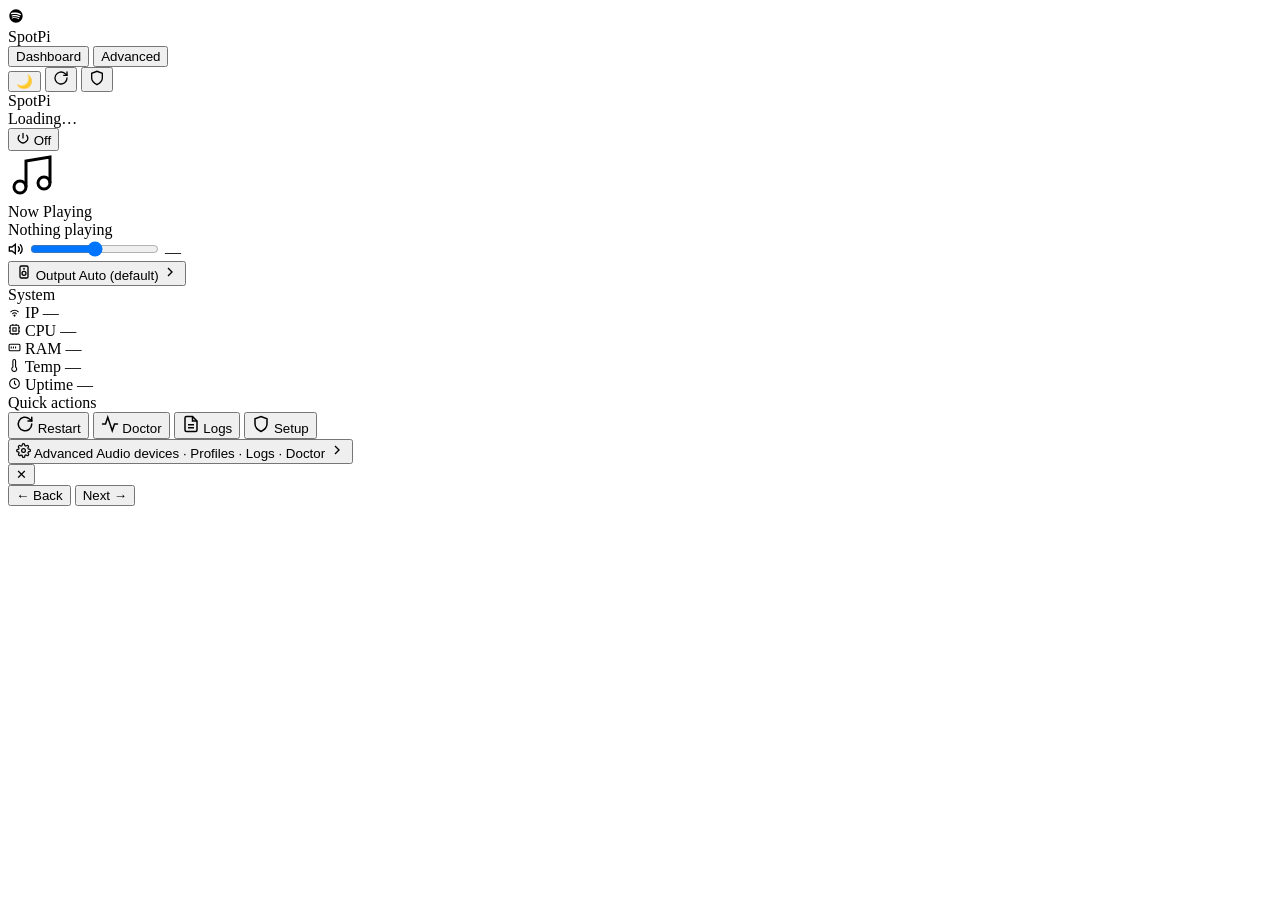
==== src/spotpi/static/index.html @ 3ad27815 "Integrate redesigned UI and add Docker release workflow" ====
<!doctype html>
<html lang="en">
<head>
  <meta charset="utf-8">
  <meta name="viewport" content="width=device-width, initial-scale=1">
  <title>SpotPi</title>
  <link rel="preconnect" href="https://fonts.googleapis.com">
  <link rel="preconnect" href="https://fonts.gstatic.com" crossorigin>
  <link href="https://fonts.googleapis.com/css2?family=Geist:wght@400;500;600;700&family=Geist+Mono:wght@400;500&display=swap" rel="stylesheet">
  <link rel="stylesheet" href="/assets/app.css">
</head>
<body data-view="dashboard">

  <!-- ============================================================
    TOPBAR
  ============================================================ -->
  <header class="topbar">
    <div class="topbar-brand">
      <div class="brand-logo" id="brand-dot">
        <svg viewBox="0 0 24 24" fill="currentColor" width="16" height="16" aria-hidden="true">
          <path d="M12 2C6.5 2 2 6.5 2 12s4.5 10 10 10 10-4.5 10-10S17.5 2 12 2zm4.6 14.4c-.2.3-.6.4-.9.2-2.5-1.5-5.6-1.8-9.3-1-.4.1-.7-.2-.8-.5-.1-.4.2-.7.5-.8 4-.9 7.5-.5 10.3 1.2.3.1.4.5.2.9zm1.2-2.8c-.3.4-.7.5-1.1.3-2.8-1.7-7.1-2.2-10.4-1.2-.4.1-.9-.1-1-.6-.1-.4.1-.9.6-1 3.8-1.2 8.5-.6 11.7 1.4.4.2.5.7.2 1.1zm.1-2.9C14.5 8.7 8.7 8.5 5.5 9.5c-.5.2-1.1-.1-1.3-.7-.2-.5.1-1.1.7-1.3 3.7-1.1 10.1-.9 14 1.4.5.3.7 1 .4 1.5-.3.5-1 .7-1.5.4z"/>
        </svg>
      </div>
      <span class="brand-name">SpotPi</span>
    </div>

    <nav class="view-tabs" aria-label="Views">
      <button id="btn-dashboard" class="view-tab active" type="button">Dashboard</button>
      <button id="btn-advanced"  class="view-tab"        type="button">Advanced</button>
    </nav>

    <div class="topbar-actions">
      <button id="theme-toggle"   class="icon-btn" type="button" title="Toggle theme">🌙</button>
      <button id="refresh-status" class="icon-btn" type="button" title="Refresh">
        <svg viewBox="0 0 24 24" fill="none" stroke="currentColor" stroke-width="2" stroke-linecap="round" width="16" height="16"><path d="M21 12a9 9 0 1 1-3-6.7L21 8"/><path d="M21 3v5h-5"/></svg>
      </button>
      <button id="enter-setup"    class="icon-btn icon-btn--accent" type="button" title="Setup wizard">
        <svg viewBox="0 0 24 24" fill="none" stroke="currentColor" stroke-width="2" width="16" height="16"><path d="M12 22s8-4 8-10V5l-8-3-8 3v7c0 6 8 10 8 10z"/></svg>
      </button>
    </div>
  </header>

  <!-- Notice toast -->
  <div id="notice" class="notice" hidden></div>

  <!-- ============================================================
    DASHBOARD VIEW
  ============================================================ -->
  <section id="dashboard-view" class="view-section">
    <div class="dashboard-grid">

      <!-- ── Main player card ── -->
      <div class="player-card">

        <!-- Status hero row -->
        <div class="player-hero">
          <div>
            <div class="hero-device-name" id="hero-name">SpotPi</div>
            <div class="status-pill" id="hero-pill" data-state="off">
              <span class="hero-dot hero-dot--off" id="hero-dot"></span>
              <span id="hero-label">Loading…</span>
            </div>
          </div>

          <!-- Power toggle -->
          <button id="power-toggle" class="power-toggle" type="button"
            data-on="false" role="switch" aria-checked="false">
            <span class="power-knob" aria-hidden="true">
              <svg viewBox="0 0 24 24" fill="none" stroke="currentColor" stroke-width="2.2" stroke-linecap="round" width="14" height="14"><path d="M12 4v8M5.6 7.4a8 8 0 1 0 12.8 0"/></svg>
            </span>
            <span class="power-label" id="power-label">Off</span>
          </button>
        </div>

        <!-- Hero hint (shown when inactive) -->
        <div class="hero-hint" id="hero-hint" hidden></div>

        <!-- Now playing block — app.js fills these IDs -->
        <div id="nowplaying-card" class="now-playing" data-state="unknown">
          <div class="now-art" id="nowplaying-art">
            <svg viewBox="0 0 24 24" fill="none" stroke="currentColor" stroke-width="1.5" width="48" height="48" class="now-art-placeholder" aria-hidden="true"><path d="M9 18V5l12-2v13"/><circle cx="6" cy="18" r="3"/><circle cx="18" cy="16" r="3"/></svg>
          </div>
          <div class="now-meta">
            <div class="now-eyebrow">
              <span class="nowplaying-bars" id="nowplaying-bars" aria-hidden="true">
                <span></span><span></span><span></span><span></span>
              </span>
              <span id="nowplaying-label-text">Now Playing</span>
            </div>
            <div class="now-title"  id="nowplaying-title">Nothing playing</div>
            <div class="now-artist" id="nowplaying-artist"></div>
            <div class="now-album"  id="nowplaying-album"></div>
            <!-- Idle help — chrome.js shows/hides this -->
            <div id="idle-help" class="idle-help" hidden>
              <svg viewBox="0 0 24 24" fill="none" stroke="currentColor" stroke-width="2" width="15" height="15" aria-hidden="true"><path d="M12 3l1.5 4.5L18 9l-4.5 1.5L12 15l-1.5-4.5L6 9l4.5-1.5L12 3z"/></svg>
              Open Spotify, tap the speaker icon, then choose <strong id="idle-help-name">SpotPi</strong>.
            </div>
          </div>
        </div>

        <!-- Volume + Output -->
        <div class="player-controls">
          <div class="vol-row">
            <span class="ctrl-icon" aria-hidden="true">
              <svg viewBox="0 0 24 24" fill="none" stroke="currentColor" stroke-width="2" stroke-linecap="round" width="16" height="16"><path d="M11 5L6 9H2v6h4l5 4V5z"/><path d="M15.5 8.5a5 5 0 0 1 0 7"/><path d="M18.5 5.5a9 9 0 0 1 0 13"/></svg>
            </span>
            <input id="dash-volume" class="vol-slider" type="range" min="0" max="100" value="50" aria-label="Volume">
            <span id="dash-volume-label" class="vol-val">—</span>
            <button id="dash-set-volume" type="button" hidden>Set</button>
          </div>

          <button id="output-picker" class="output-btn" type="button">
            <span class="ctrl-icon" aria-hidden="true">
              <svg viewBox="0 0 24 24" fill="none" stroke="currentColor" stroke-width="2" width="16" height="16"><rect x="6" y="3" width="12" height="18" rx="2"/><circle cx="12" cy="14" r="3"/><circle cx="12" cy="7" r=".5" fill="currentColor"/></svg>
            </span>
            <span class="output-meta">
              <span class="output-eyebrow">Output</span>
              <span class="output-name" id="output-name">Auto (default)</span>
            </span>
            <svg viewBox="0 0 24 24" fill="none" stroke="currentColor" stroke-width="2" width="16" height="16" aria-hidden="true"><path d="M9 6l6 6-6 6"/></svg>
          </button>
        </div>
      </div>

      <!-- ── Right sidebar ── -->
      <div class="sidebar-stack">

        <!-- System stats -->
        <div class="side-card">
          <div class="side-head">System</div>
          <div class="stat-list">
            <div class="stat-row">
              <span class="stat-label">
                <svg viewBox="0 0 24 24" fill="none" stroke="currentColor" stroke-width="2" stroke-linecap="round" width="13" height="13"><path d="M5 12.5a10 10 0 0 1 14 0"/><path d="M8.5 16a5 5 0 0 1 7 0"/><circle cx="12" cy="19.5" r="1" fill="currentColor"/></svg>
                IP
              </span>
              <span id="stat-ip" class="stat-val mono">—</span>
            </div>
            <div class="stat-row">
              <span class="stat-label">
                <svg viewBox="0 0 24 24" fill="none" stroke="currentColor" stroke-width="2" width="13" height="13"><rect x="4" y="4" width="16" height="16" rx="2"/><rect x="9" y="9" width="6" height="6"/><path d="M9 2v2M15 2v2M9 20v2M15 20v2M2 9h2M2 15h2M20 9h2M20 15h2"/></svg>
                CPU
              </span>
              <span id="stat-cpu" class="stat-val">—</span>
            </div>
            <div class="stat-row">
              <span class="stat-label">
                <svg viewBox="0 0 24 24" fill="none" stroke="currentColor" stroke-width="2" width="13" height="13"><rect x="2" y="6" width="20" height="12" rx="2"/><line x1="6" y1="10" x2="6" y2="14"/><line x1="10" y1="10" x2="10" y2="14"/><line x1="14" y1="10" x2="14" y2="14"/></svg>
                RAM
              </span>
              <span id="stat-ram" class="stat-val">—</span>
            </div>
            <div class="stat-divider"></div>
            <div class="stat-row">
              <span class="stat-label">
                <svg viewBox="0 0 24 24" fill="none" stroke="currentColor" stroke-width="2" stroke-linecap="round" width="13" height="13"><path d="M14 14.76V3.5a2.5 2.5 0 0 0-5 0v11.26a4.5 4.5 0 1 0 5 0z"/></svg>
                Temp
              </span>
              <span id="stat-temp" class="stat-val">—</span>
            </div>
            <div class="stat-row">
              <span class="stat-label">
                <svg viewBox="0 0 24 24" fill="none" stroke="currentColor" stroke-width="2" width="13" height="13"><circle cx="12" cy="12" r="9"/><path d="M12 7v5l3 3"/></svg>
                Uptime
              </span>
              <span id="stat-uptime" class="stat-val">—</span>
            </div>
          </div>
        </div>

        <!-- Quick actions -->
        <div class="side-card">
          <div class="side-head">Quick actions</div>
          <div class="quick-grid">
            <button class="quick-btn quick-btn--accent" type="button"
              data-service-target="spotify" data-service-action="restart">
              <svg viewBox="0 0 24 24" fill="none" stroke="currentColor" stroke-width="2" stroke-linecap="round" width="18" height="18"><path d="M21 12a9 9 0 1 1-3-6.7L21 8"/><path d="M21 3v5h-5"/></svg>
              Restart
            </button>
            <button class="quick-btn" id="dash-run-doctor" type="button">
              <svg viewBox="0 0 24 24" fill="none" stroke="currentColor" stroke-width="2" stroke-linecap="round" width="18" height="18"><path d="M22 12h-4l-3 9L9 3l-3 9H2"/></svg>
              Doctor
            </button>
            <button class="quick-btn" id="dash-view-logs" type="button">
              <svg viewBox="0 0 24 24" fill="none" stroke="currentColor" stroke-width="2" width="18" height="18"><path d="M14 2H6a2 2 0 0 0-2 2v16a2 2 0 0 0 2 2h12a2 2 0 0 0 2-2V8z"/><polyline points="14 2 14 8 20 8"/><line x1="8" y1="13" x2="16" y2="13"/><line x1="8" y1="17" x2="16" y2="17"/></svg>
              Logs
            </button>
            <button class="quick-btn" id="enter-setup-dash" type="button">
              <svg viewBox="0 0 24 24" fill="none" stroke="currentColor" stroke-width="2" stroke-linecap="round" width="18" height="18"><path d="M12 22s8-4 8-10V5l-8-3-8 3v7c0 6 8 10 8 10z"/></svg>
              Setup
            </button>
          </div>
        </div>
      </div>

      <!-- Advanced link — full-width row below both columns -->
      <button id="goto-advanced" class="adv-trigger" type="button">
        <span class="adv-trigger-left">
          <span class="adv-icon">
            <svg viewBox="0 0 24 24" fill="none" stroke="currentColor" stroke-width="2" width="15" height="15"><circle cx="12" cy="12" r="3"/><path d="M19.4 15a1.7 1.7 0 0 0 .3 1.8l.1.1a2 2 0 0 1-2.8 2.8l-.1-.1a1.7 1.7 0 0 0-1.8-.3 1.7 1.7 0 0 0-1 1.5V21a2 2 0 0 1-4 0v-.1a1.7 1.7 0 0 0-1-1.5 1.7 1.7 0 0 0-1.8.3l-.1.1a2 2 0 0 1-2.8-2.8l.1-.1a1.7 1.7 0 0 0 .3-1.8 1.7 1.7 0 0 0-1.5-1H3a2 2 0 0 1 0-4h.1a1.7 1.7 0 0 0 1.5-1 1.7 1.7 0 0 0-.3-1.8l-.1-.1a2 2 0 0 1 2.8-2.8l.1.1a1.7 1.7 0 0 0 1.8.3h0a1.7 1.7 0 0 0 1-1.5V3a2 2 0 0 1 4 0v.1a1.7 1.7 0 0 0 1 1.5h0a1.7 1.7 0 0 0 1.8-.3l.1-.1a2 2 0 0 1 2.8 2.8l-.1.1a1.7 1.7 0 0 0-.3 1.8v0a1.7 1.7 0 0 0 1.5 1H21a2 2 0 0 1 0 4h-.1a1.7 1.7 0 0 0-1.5 1z"/></svg>
          </span>
          <span>
            <span class="adv-title">Advanced</span>
            <span class="adv-sub">Audio devices · Profiles · Logs · Doctor</span>
          </span>
        </span>
        <svg viewBox="0 0 24 24" fill="none" stroke="currentColor" stroke-width="2" width="16" height="16" aria-hidden="true"><path d="M9 6l6 6-6 6"/></svg>
      </button>

    </div><!-- /dashboard-grid -->

    <!-- Status/system grids — app.js populates these -->
    <div class="dashboard-support" hidden>
      <div id="status-grid"  class="status-grid"></div>
      <div id="system-grid"  class="status-grid compact"></div>
    </div>
  </section>

  <!-- ============================================================
    ADVANCED VIEW
  ============================================================ -->
  <section id="advanced-view" class="view-section" hidden>
    <div class="layout">

      <aside class="sidebar">
        <nav id="tabs" class="tabs" aria-label="Settings sections"></nav>
        <div class="sidebar-actions">
          <button id="save-settings" type="button">Save</button>
          <button id="save-restart"  type="button" class="primary">Save &amp; Restart</button>
        </div>
      </aside>

      <div class="content">
        <section id="settings-panel" class="panel">
          <div class="panel-head"><h2 id="section-title">Settings</h2></div>
          <form id="settings-form" class="settings-form"></form>
        </section>

        <section id="doctor-panel" class="panel">
          <div class="panel-head">
            <h2>Doctor</h2>
            <div class="button-row">
              <button id="refresh-doctor" type="button">Run</button>
              <button id="run-doctor"     type="button" hidden>Run</button>
            </div>
          </div>
          <div id="doctor-summary" class="doctor-summary"></div>
          <div id="doctor-list"    class="check-list"></div>
        </section>

        <section id="audio-panel" class="panel">
          <div class="panel-head">
            <h2>Audio Devices</h2>
            <div class="button-row">
              <button id="refresh-audio" type="button">Refresh</button>
              <button id="test-sound"    type="button">Test Sound</button>
            </div>
          </div>
          <div id="audio-devices" class="device-list"></div>
          <div class="mixer">
            <div>
              <h3>Mixer</h3>
              <p id="mixer-state" class="muted">Loading</p>
            </div>
            <div class="range-row">
              <input id="mixer-volume" type="range" min="0" max="100" value="40">
              <button id="set-volume" type="button">Set Volume</button>
            </div>
          </div>
        </section>

        <section id="profiles-panel" class="panel">
          <div class="panel-head"><h2>Profiles</h2></div>
          <div class="profile-tools">
            <input id="profile-name" type="text" placeholder="profile-name" autocomplete="off">
            <button id="save-profile" type="button">Save Profile</button>
          </div>
          <div id="profile-list" class="profile-list"></div>
        </section>

        <section id="backups-panel" class="panel">
          <div class="panel-head">
            <h2>Backups</h2>
            <button id="refresh-backups" type="button">Refresh</button>
          </div>
          <div id="backup-list" class="profile-list"></div>
        </section>

        <section id="logs-panel" class="panel">
          <div class="panel-head">
            <h2>Logs</h2>
            <div class="button-row">
              <select id="log-target">
                <option value="spotify">Spotify</option>
                <option value="web">Web UI</option>
              </select>
              <button id="refresh-logs" type="button">Refresh</button>
            </div>
          </div>
          <pre id="logs" class="logs"></pre>
        </section>

        <section id="preview-panel" class="panel">
          <div class="panel-head">
            <h2>Librespot Command</h2>
            <button id="refresh-preview" type="button">Refresh</button>
          </div>
          <pre id="command-preview" class="logs"></pre>
        </section>

        <section class="panel panel--actions">
          <button id="run-update" type="button">↑ Update from GitHub</button>
        </section>
      </div>
    </div>
  </section>

  <!-- ============================================================
    OUTPUT PICKER SHEET — opened by chrome.js
  ============================================================ -->
  <div id="output-sheet" class="sheet-overlay" hidden>
    <div class="sheet" role="dialog" aria-modal="true" aria-labelledby="output-sheet-title">
      <div class="sheet-head">
        <span class="sheet-title" id="output-sheet-title">Choose audio output</span>
        <button id="output-sheet-close" type="button" class="sheet-close" aria-label="Close">✕</button>
      </div>
      <div id="output-sheet-list" class="sheet-list"></div>
    </div>
  </div>

  <!-- ============================================================
    SETUP WIZARD — unchanged structure, new styles
  ============================================================ -->
  <div id="setup-wizard" class="wizard-overlay">
    <div class="wizard-card" role="dialog" aria-modal="true">
      <div class="wizard-header">
        <div id="wizard-progress" class="wizard-progress"></div>
        <button id="wizard-close" type="button" class="wizard-close" aria-label="Close">✕</button>
      </div>
      <div id="wizard-content" class="wizard-content"></div>
      <div class="wizard-footer">
        <button id="wizard-prev" type="button" class="wizard-prev-btn">← Back</button>
        <button id="wizard-next" type="button" class="primary">Next →</button>
      </div>
    </div>
  </div>

  <!-- Hidden aliases app.js expects -->
  <div hidden aria-hidden="true">
    <span id="device-subtitle"></span>
  </div>

  <script src="/assets/app.js"></script>
  <script src="/assets/chrome.js"></script>
</body>
</html>
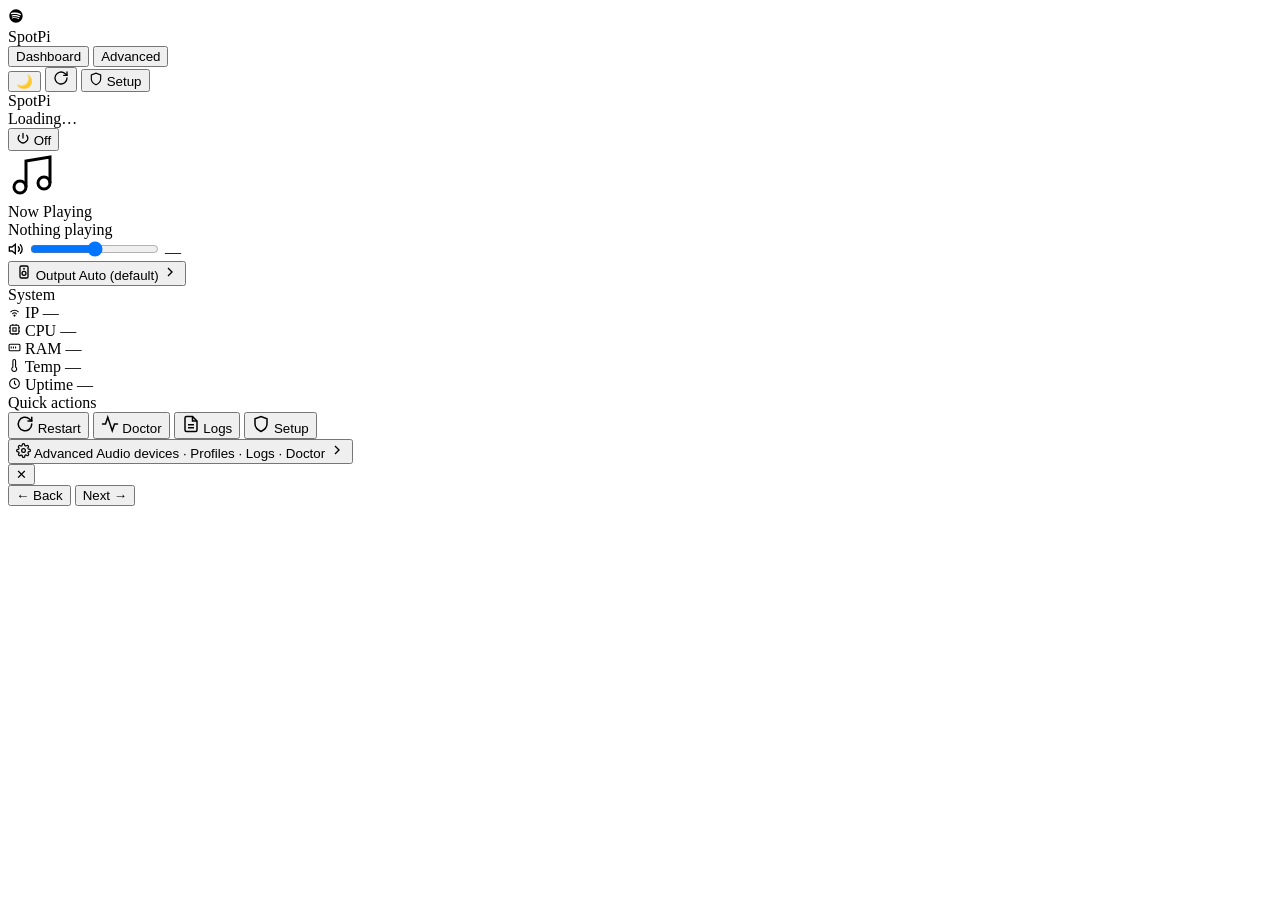
==== commit f66c4489: "fix: now-playing broken by PrivateTmp isolation + make Setup button visible Now-playing fix: Both sy" ====
--- a/src/spotpi/static/index.html
+++ b/src/spotpi/static/index.html
@@ -34,8 +34,9 @@
       <button id="refresh-status" class="icon-btn" type="button" title="Refresh">
         <svg viewBox="0 0 24 24" fill="none" stroke="currentColor" stroke-width="2" stroke-linecap="round" width="16" height="16"><path d="M21 12a9 9 0 1 1-3-6.7L21 8"/><path d="M21 3v5h-5"/></svg>
       </button>
-      <button id="enter-setup"    class="icon-btn icon-btn--accent" type="button" title="Setup wizard">
-        <svg viewBox="0 0 24 24" fill="none" stroke="currentColor" stroke-width="2" width="16" height="16"><path d="M12 22s8-4 8-10V5l-8-3-8 3v7c0 6 8 10 8 10z"/></svg>
+      <button id="enter-setup" class="setup-btn" type="button" title="Setup wizard">
+        <svg viewBox="0 0 24 24" fill="none" stroke="currentColor" stroke-width="2" width="14" height="14"><path d="M12 22s8-4 8-10V5l-8-3-8 3v7c0 6 8 10 8 10z"/></svg>
+        Setup
       </button>
     </div>
   </header>
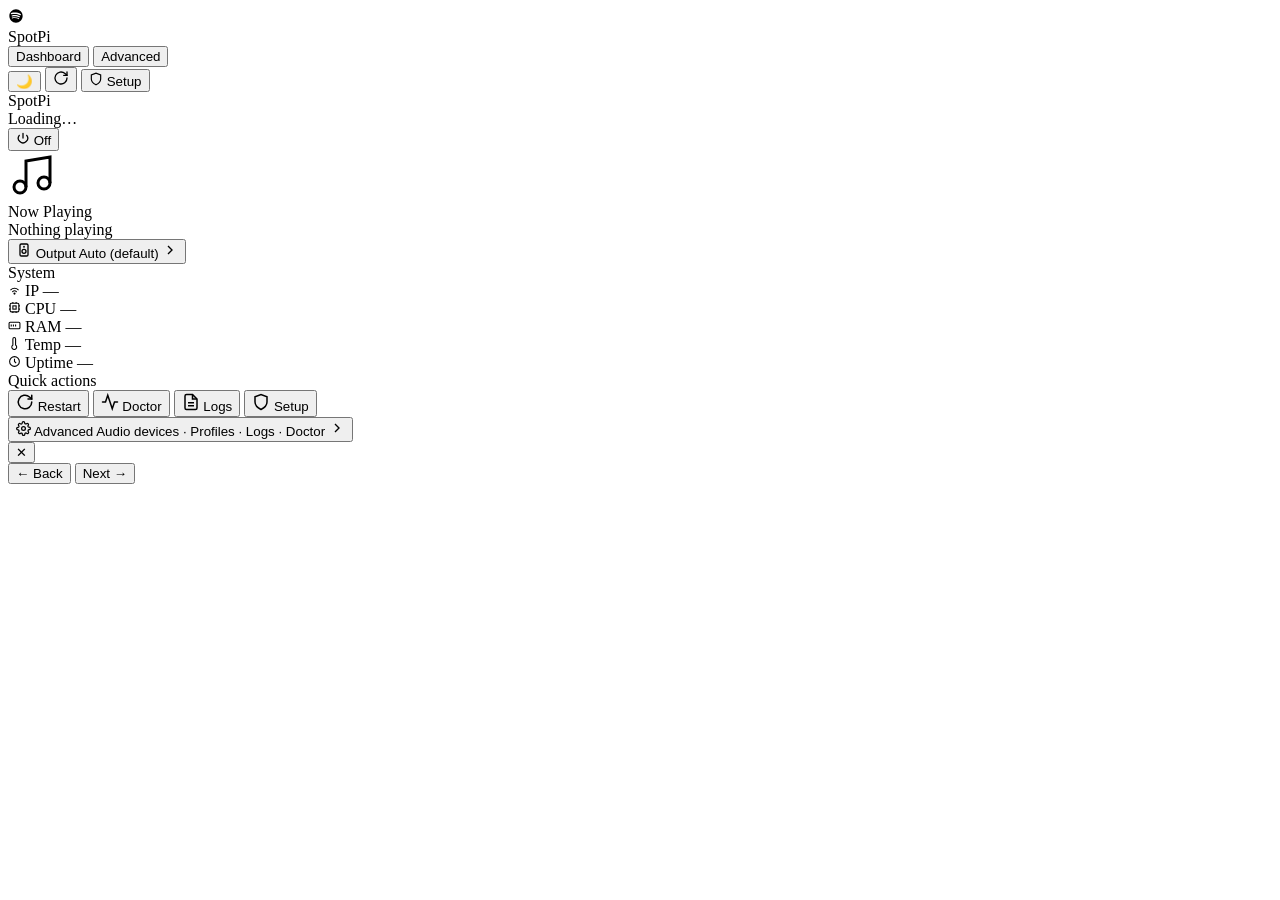
==== commit 04ee2a0f: "feat(ui): remove volume bar from dashboard and advanced audio panel" ====
--- a/src/spotpi/static/index.html
+++ b/src/spotpi/static/index.html
@@ -99,17 +99,8 @@
           </div>
         </div>
 
-        <!-- Volume + Output -->
+        <!-- Output -->
         <div class="player-controls">
-          <div class="vol-row">
-            <span class="ctrl-icon" aria-hidden="true">
-              <svg viewBox="0 0 24 24" fill="none" stroke="currentColor" stroke-width="2" stroke-linecap="round" width="16" height="16"><path d="M11 5L6 9H2v6h4l5 4V5z"/><path d="M15.5 8.5a5 5 0 0 1 0 7"/><path d="M18.5 5.5a9 9 0 0 1 0 13"/></svg>
-            </span>
-            <input id="dash-volume" class="vol-slider" type="range" min="0" max="100" value="50" aria-label="Volume">
-            <span id="dash-volume-label" class="vol-val">—</span>
-            <button id="dash-set-volume" type="button" hidden>Set</button>
-          </div>
-
           <button id="output-picker" class="output-btn" type="button">
             <span class="ctrl-icon" aria-hidden="true">
               <svg viewBox="0 0 24 24" fill="none" stroke="currentColor" stroke-width="2" width="16" height="16"><rect x="6" y="3" width="12" height="18" rx="2"/><circle cx="12" cy="14" r="3"/><circle cx="12" cy="7" r=".5" fill="currentColor"/></svg>
@@ -258,16 +249,6 @@
             </div>
           </div>
           <div id="audio-devices" class="device-list"></div>
-          <div class="mixer">
-            <div>
-              <h3>Mixer</h3>
-              <p id="mixer-state" class="muted">Loading</p>
-            </div>
-            <div class="range-row">
-              <input id="mixer-volume" type="range" min="0" max="100" value="40">
-              <button id="set-volume" type="button">Set Volume</button>
-            </div>
-          </div>
         </section>
 
         <section id="profiles-panel" class="panel">
@@ -349,6 +330,12 @@
   <!-- Hidden aliases app.js expects -->
   <div hidden aria-hidden="true">
     <span id="device-subtitle"></span>
+    <input id="dash-volume" type="range" min="0" max="100" value="50">
+    <span id="dash-volume-label"></span>
+    <button id="dash-set-volume" type="button">Set</button>
+    <input id="mixer-volume" type="range" min="0" max="100" value="40">
+    <button id="set-volume" type="button">Set Volume</button>
+    <p id="mixer-state"></p>
   </div>
 
   <script src="/assets/app.js"></script>
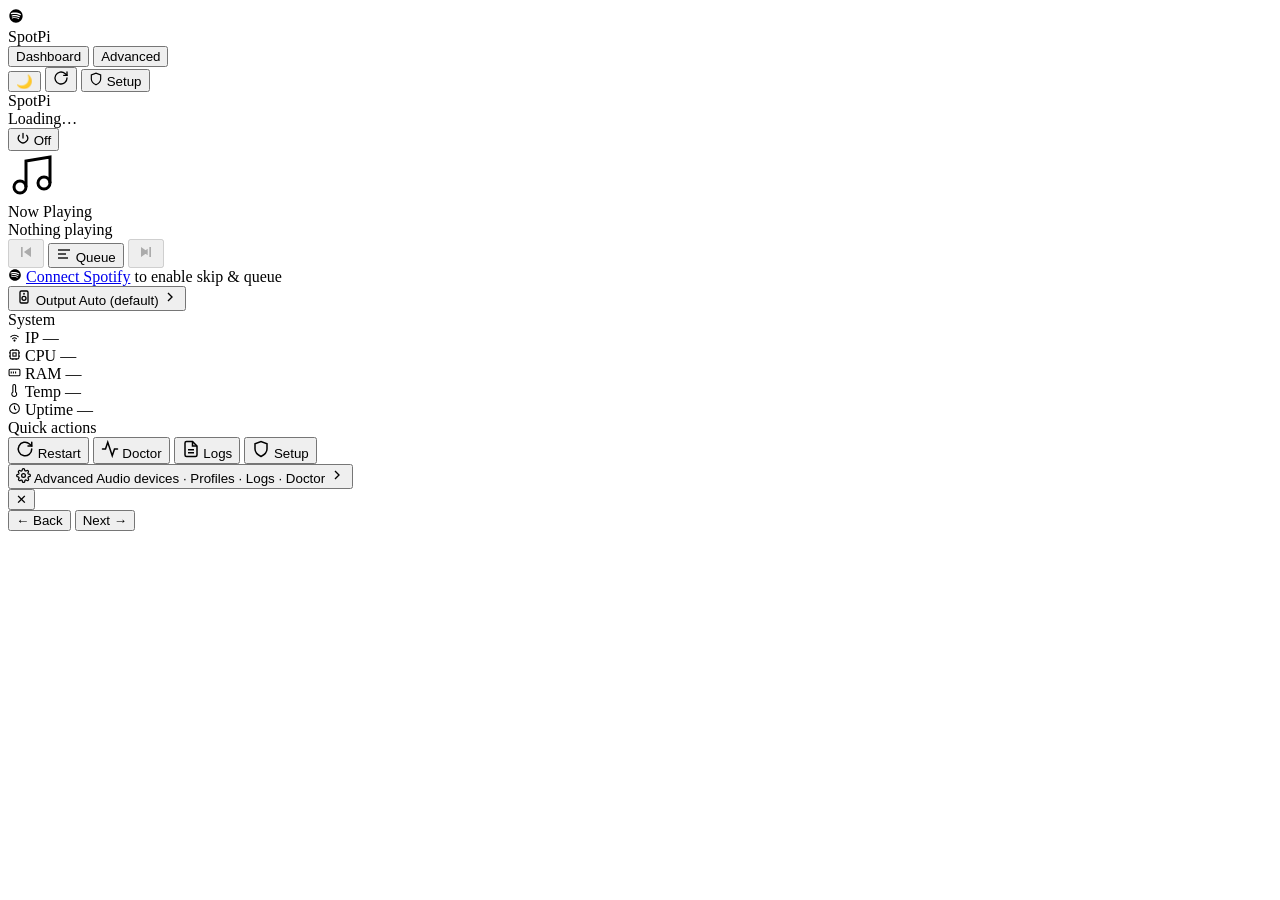
==== commit f433b328: "feat: skip songs and queue via Spotify Web API (PKCE OAuth) - Add spotify_client_id field to web con" ====
--- a/src/spotpi/static/index.html
+++ b/src/spotpi/static/index.html
@@ -97,6 +97,24 @@
               Open Spotify, tap the speaker icon, then choose <strong id="idle-help-name">SpotPi</strong>.
             </div>
           </div>
+        </div>
+
+        <!-- Playback controls -->
+        <div class="playback-row">
+          <button class="playback-btn" id="skip-prev" type="button" title="Previous" disabled>
+            <svg viewBox="0 0 24 24" fill="currentColor" width="20" height="20"><path d="M6 6h2v12H6zm3.5 6 8.5 6V6z"/></svg>
+          </button>
+          <button class="playback-btn playback-btn--queue" id="show-queue" type="button" title="Queue">
+            <svg viewBox="0 0 24 24" fill="none" stroke="currentColor" stroke-width="2" width="16" height="16"><line x1="3" y1="6" x2="21" y2="6"/><line x1="3" y1="12" x2="15" y2="12"/><line x1="3" y1="18" x2="18" y2="18"/></svg>
+            Queue
+          </button>
+          <button class="playback-btn" id="skip-next" type="button" title="Next" disabled>
+            <svg viewBox="0 0 24 24" fill="currentColor" width="20" height="20"><path d="M6 18l8.5-6L6 6v12zm2.5-6 5.5 3.9V8.1L8.5 12zM16 6h2v12h-2z"/></svg>
+          </button>
+        </div>
+        <div id="spotify-connect-hint" class="spotify-connect-hint">
+          <svg viewBox="0 0 24 24" fill="currentColor" width="14" height="14"><path d="M12 2C6.5 2 2 6.5 2 12s4.5 10 10 10 10-4.5 10-10S17.5 2 12 2zm4.6 14.4c-.2.3-.6.4-.9.2-2.5-1.5-5.6-1.8-9.3-1-.4.1-.7-.2-.8-.5-.1-.4.2-.7.5-.8 4-.9 7.5-.5 10.3 1.2.3.1.4.5.2.9zm1.2-2.8c-.3.4-.7.5-1.1.3-2.8-1.7-7.1-2.2-10.4-1.2-.4.1-.9-.1-1-.6-.1-.4.1-.9.6-1 3.8-1.2 8.5-.6 11.7 1.4.4.2.5.7.2 1.1zm.1-2.9C14.5 8.7 8.7 8.5 5.5 9.5c-.5.2-1.1-.1-1.3-.7-.2-.5.1-1.1.7-1.3 3.7-1.1 10.1-.9 14 1.4.5.3.7 1 .4 1.5-.3.5-1 .7-1.5.4z"/></svg>
+          <a id="spotify-connect-btn" href="#">Connect Spotify</a> to enable skip &amp; queue
         </div>
 
         <!-- Output -->
@@ -298,6 +316,19 @@
   </section>
 
   <!-- ============================================================
+    QUEUE SHEET — opened by chrome.js
+  ============================================================ -->
+  <div id="queue-sheet" class="sheet-overlay" hidden>
+    <div class="sheet sheet--tall" role="dialog" aria-modal="true" aria-labelledby="queue-sheet-title">
+      <div class="sheet-head">
+        <span class="sheet-title" id="queue-sheet-title">Up next</span>
+        <button id="queue-sheet-close" type="button" class="sheet-close" aria-label="Close">✕</button>
+      </div>
+      <div id="queue-sheet-list" class="sheet-list queue-list"></div>
+    </div>
+  </div>
+
+  <!-- ============================================================
     OUTPUT PICKER SHEET — opened by chrome.js
   ============================================================ -->
   <div id="output-sheet" class="sheet-overlay" hidden>
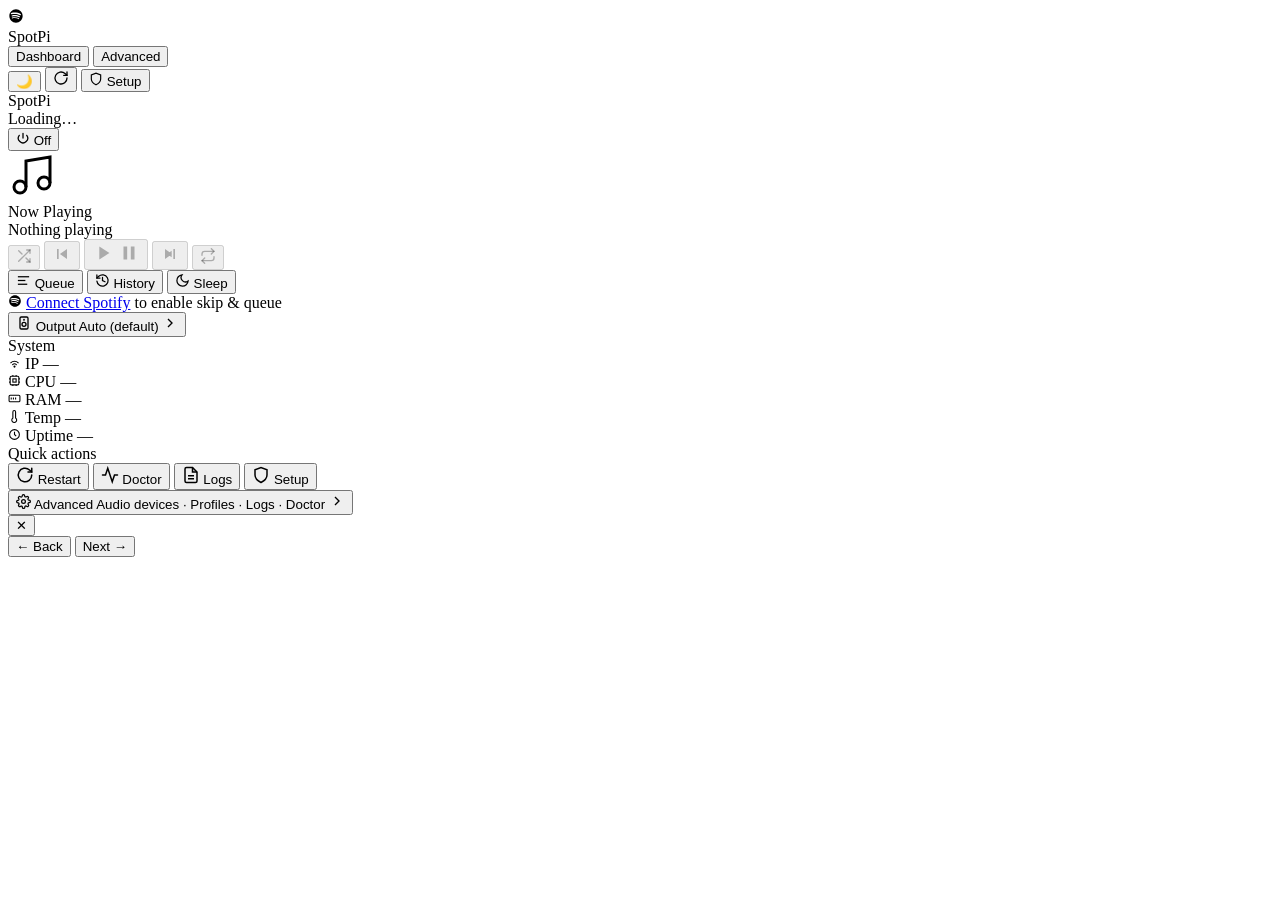
==== commit 78a58aef: "feat(ui): playback controls, progress bar, history, sleep timer, PWA Dashboard: - Play/pause (primar" ====
--- a/src/spotpi/static/index.html
+++ b/src/spotpi/static/index.html
@@ -3,7 +3,10 @@
 <head>
   <meta charset="utf-8">
   <meta name="viewport" content="width=device-width, initial-scale=1">
+  <meta name="theme-color" content="#101010">
   <title>SpotPi</title>
+  <link rel="icon" href="/icon.svg" type="image/svg+xml">
+  <link rel="manifest" href="/manifest.webmanifest">
   <link rel="preconnect" href="https://fonts.googleapis.com">
   <link rel="preconnect" href="https://fonts.gstatic.com" crossorigin>
   <link href="https://fonts.googleapis.com/css2?family=Geist:wght@400;500;600;700&family=Geist+Mono:wght@400;500&display=swap" rel="stylesheet">
@@ -99,17 +102,47 @@
           </div>
         </div>
 
+        <!-- Track progress (Spotify Web API; hidden unless connected) -->
+        <div class="progress-wrap" id="progress-wrap" hidden>
+          <span class="progress-time" id="progress-current">0:00</span>
+          <div class="progress-track"><div class="progress-fill" id="progress-fill"></div></div>
+          <span class="progress-time" id="progress-total">0:00</span>
+        </div>
+
         <!-- Playback controls -->
         <div class="playback-row">
+          <button class="playback-btn playback-btn--icon" id="shuffle-btn" type="button" title="Shuffle" disabled>
+            <svg viewBox="0 0 24 24" fill="none" stroke="currentColor" stroke-width="2" stroke-linecap="round" width="16" height="16"><path d="M16 3h5v5"/><path d="M4 20L21 3"/><path d="M21 16v5h-5"/><path d="M15 15l6 6"/><path d="M4 4l5 5"/></svg>
+          </button>
           <button class="playback-btn" id="skip-prev" type="button" title="Previous" disabled>
             <svg viewBox="0 0 24 24" fill="currentColor" width="20" height="20"><path d="M6 6h2v12H6zm3.5 6 8.5 6V6z"/></svg>
           </button>
-          <button class="playback-btn playback-btn--queue" id="show-queue" type="button" title="Queue">
-            <svg viewBox="0 0 24 24" fill="none" stroke="currentColor" stroke-width="2" width="16" height="16"><line x1="3" y1="6" x2="21" y2="6"/><line x1="3" y1="12" x2="15" y2="12"/><line x1="3" y1="18" x2="18" y2="18"/></svg>
-            Queue
+          <button class="playback-btn playback-btn--primary" id="play-pause" type="button" title="Play / Pause" disabled>
+            <svg id="icon-play" viewBox="0 0 24 24" fill="currentColor" width="22" height="22"><path d="M8 5v14l11-7z"/></svg>
+            <svg id="icon-pause" viewBox="0 0 24 24" fill="currentColor" width="22" height="22" hidden><path d="M6 5h4v14H6zM14 5h4v14h-4z"/></svg>
           </button>
           <button class="playback-btn" id="skip-next" type="button" title="Next" disabled>
             <svg viewBox="0 0 24 24" fill="currentColor" width="20" height="20"><path d="M6 18l8.5-6L6 6v12zm2.5-6 5.5 3.9V8.1L8.5 12zM16 6h2v12h-2z"/></svg>
+          </button>
+          <button class="playback-btn playback-btn--icon" id="repeat-btn" type="button" title="Repeat" disabled>
+            <svg viewBox="0 0 24 24" fill="none" stroke="currentColor" stroke-width="2" stroke-linecap="round" width="16" height="16"><path d="M17 1l4 4-4 4"/><path d="M3 11V9a4 4 0 0 1 4-4h14"/><path d="M7 23l-4-4 4-4"/><path d="M21 13v2a4 4 0 0 1-4 4H3"/></svg>
+            <span class="repeat-one-badge" id="repeat-badge" hidden>1</span>
+          </button>
+        </div>
+
+        <!-- Tool row: queue / history / sleep timer -->
+        <div class="tool-row">
+          <button class="tool-btn" id="show-queue" type="button" title="Queue">
+            <svg viewBox="0 0 24 24" fill="none" stroke="currentColor" stroke-width="2" width="15" height="15"><line x1="3" y1="6" x2="21" y2="6"/><line x1="3" y1="12" x2="15" y2="12"/><line x1="3" y1="18" x2="18" y2="18"/></svg>
+            Queue
+          </button>
+          <button class="tool-btn" id="show-history" type="button" title="Recently played">
+            <svg viewBox="0 0 24 24" fill="none" stroke="currentColor" stroke-width="2" stroke-linecap="round" width="15" height="15"><path d="M3 3v5h5"/><path d="M3.05 13A9 9 0 1 0 6 5.3L3 8"/><path d="M12 7v5l4 2"/></svg>
+            History
+          </button>
+          <button class="tool-btn" id="sleep-btn" type="button" title="Sleep timer">
+            <svg viewBox="0 0 24 24" fill="none" stroke="currentColor" stroke-width="2" width="15" height="15"><path d="M21 12.79A9 9 0 1 1 11.21 3 7 7 0 0 0 21 12.79z"/></svg>
+            <span id="sleep-btn-label">Sleep</span>
           </button>
         </div>
         <div id="spotify-connect-hint" class="spotify-connect-hint">
@@ -281,8 +314,13 @@
         <section id="backups-panel" class="panel">
           <div class="panel-head">
             <h2>Backups</h2>
-            <button id="refresh-backups" type="button">Refresh</button>
-          </div>
+            <div class="button-row">
+              <button id="export-config" type="button">Export</button>
+              <button id="import-config" type="button">Import</button>
+              <button id="refresh-backups" type="button">Refresh</button>
+            </div>
+          </div>
+          <input id="import-config-file" type="file" accept=".toml,text/plain" hidden>
           <div id="backup-list" class="profile-list"></div>
         </section>
 
@@ -294,7 +332,14 @@
                 <option value="spotify">Spotify</option>
                 <option value="web">Web UI</option>
               </select>
+              <select id="log-lines" title="Lines to fetch">
+                <option value="100">100 lines</option>
+                <option value="200" selected>200 lines</option>
+                <option value="500">500 lines</option>
+                <option value="1000">1000 lines</option>
+              </select>
               <button id="refresh-logs" type="button">Refresh</button>
+              <button id="download-logs" type="button">Download</button>
             </div>
           </div>
           <pre id="logs" class="logs"></pre>
@@ -325,6 +370,58 @@
         <button id="queue-sheet-close" type="button" class="sheet-close" aria-label="Close">✕</button>
       </div>
       <div id="queue-sheet-list" class="sheet-list queue-list"></div>
+    </div>
+  </div>
+
+  <!-- ============================================================
+    HISTORY SHEET — opened by features.js
+  ============================================================ -->
+  <div id="history-sheet" class="sheet-overlay" hidden>
+    <div class="sheet sheet--tall" role="dialog" aria-modal="true" aria-labelledby="history-sheet-title">
+      <div class="sheet-head">
+        <span class="sheet-title" id="history-sheet-title">Recently played</span>
+        <span class="sheet-head-actions">
+          <button id="history-clear" type="button" class="sheet-action">Clear</button>
+          <button id="history-sheet-close" type="button" class="sheet-close" aria-label="Close">✕</button>
+        </span>
+      </div>
+      <div id="history-sheet-list" class="sheet-list queue-list"></div>
+    </div>
+  </div>
+
+  <!-- ============================================================
+    SLEEP TIMER SHEET — opened by features.js
+  ============================================================ -->
+  <div id="sleep-sheet" class="sheet-overlay" hidden>
+    <div class="sheet" role="dialog" aria-modal="true" aria-labelledby="sleep-sheet-title">
+      <div class="sheet-head">
+        <span class="sheet-title" id="sleep-sheet-title">Sleep timer</span>
+        <button id="sleep-sheet-close" type="button" class="sheet-close" aria-label="Close">✕</button>
+      </div>
+      <div class="sleep-body">
+        <div id="sleep-active" class="sleep-active" hidden>
+          <div class="sleep-remaining" id="sleep-remaining">—</div>
+          <div class="sleep-remaining-sub" id="sleep-active-desc">until playback pauses</div>
+          <button id="sleep-cancel" type="button" class="danger-ghost">Cancel timer</button>
+        </div>
+        <div id="sleep-presets">
+          <div class="sleep-grid">
+            <button class="sleep-preset" data-minutes="15" type="button">15 min</button>
+            <button class="sleep-preset" data-minutes="30" type="button">30 min</button>
+            <button class="sleep-preset" data-minutes="45" type="button">45 min</button>
+            <button class="sleep-preset" data-minutes="60" type="button">1 hour</button>
+            <button class="sleep-preset" data-minutes="90" type="button">1.5 hours</button>
+            <button class="sleep-preset" data-minutes="120" type="button">2 hours</button>
+          </div>
+          <label class="sleep-action-row">
+            When the timer ends
+            <select id="sleep-action">
+              <option value="pause">Pause playback (needs Spotify connected)</option>
+              <option value="stop">Stop Spotify Connect service</option>
+            </select>
+          </label>
+        </div>
+      </div>
     </div>
   </div>
 
@@ -371,5 +468,6 @@
 
   <script src="/assets/app.js"></script>
   <script src="/assets/chrome.js"></script>
+  <script src="/assets/features.js"></script>
 </body>
 </html>
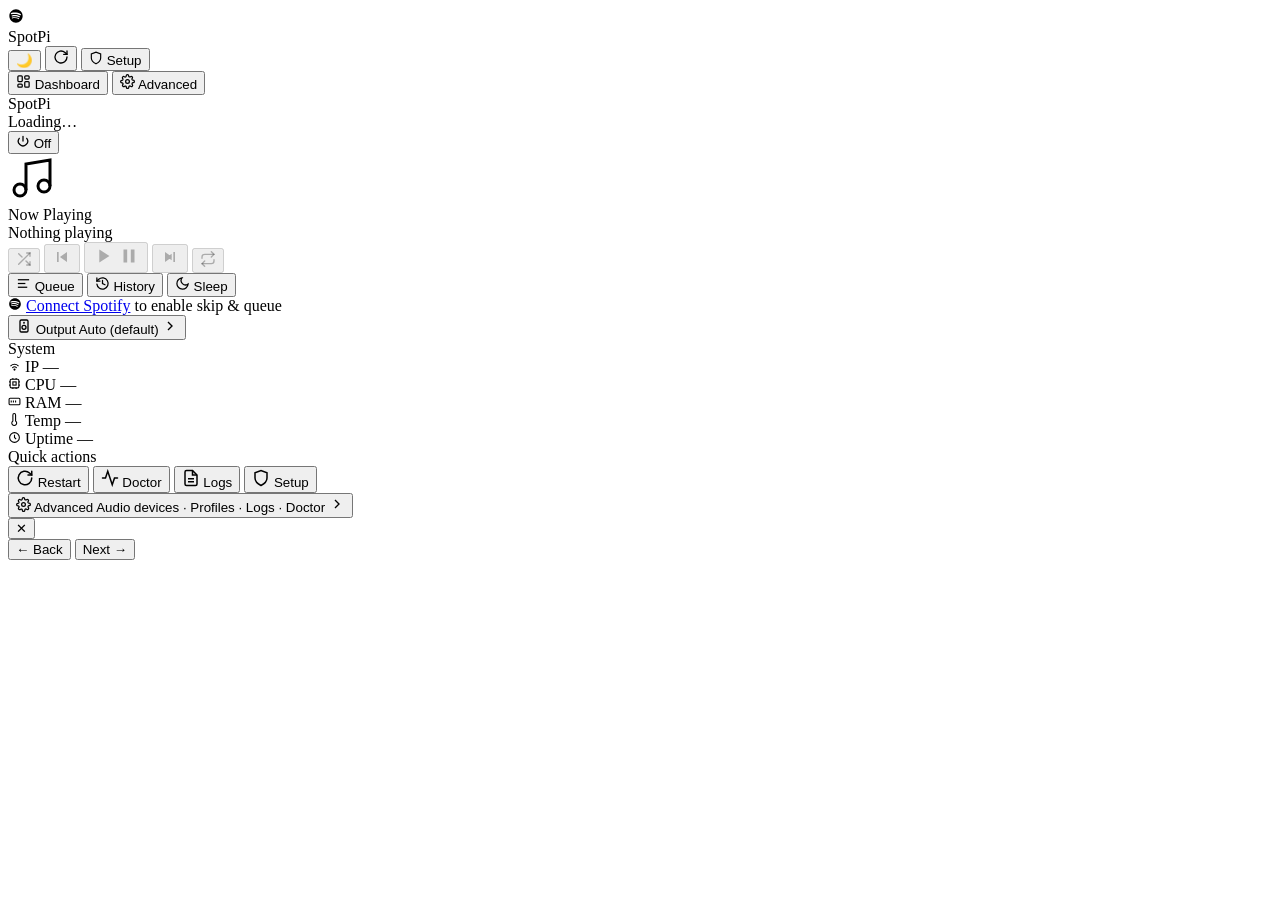
==== commit 54f2b310: "feat(ui): mobile-first polish — bottom nav, touch targets, safe areas, EQ usability" ====
--- a/src/spotpi/static/index.html
+++ b/src/spotpi/static/index.html
@@ -2,10 +2,16 @@
 <html lang="en">
 <head>
   <meta charset="utf-8">
-  <meta name="viewport" content="width=device-width, initial-scale=1">
-  <meta name="theme-color" content="#101010">
+  <meta name="viewport" content="width=device-width, initial-scale=1, viewport-fit=cover">
+  <meta name="theme-color" content="#101010" media="(prefers-color-scheme: dark)">
+  <meta name="theme-color" content="#f4f3ee" media="(prefers-color-scheme: light)">
+  <meta name="mobile-web-app-capable" content="yes">
+  <meta name="apple-mobile-web-app-capable" content="yes">
+  <meta name="apple-mobile-web-app-status-bar-style" content="black-translucent">
+  <meta name="apple-mobile-web-app-title" content="SpotPi">
   <title>SpotPi</title>
   <link rel="icon" href="/icon.svg" type="image/svg+xml">
+  <link rel="apple-touch-icon" href="/icon-180.png">
   <link rel="manifest" href="/manifest.webmanifest">
   <link rel="preconnect" href="https://fonts.googleapis.com">
   <link rel="preconnect" href="https://fonts.gstatic.com" crossorigin>
@@ -26,11 +32,6 @@
       </div>
       <span class="brand-name">SpotPi</span>
     </div>
-
-    <nav class="view-tabs" aria-label="Views">
-      <button id="btn-dashboard" class="view-tab active" type="button">Dashboard</button>
-      <button id="btn-advanced"  class="view-tab"        type="button">Advanced</button>
-    </nav>
 
     <div class="topbar-actions">
       <button id="theme-toggle"   class="icon-btn" type="button" title="Toggle theme">🌙</button>
@@ -44,6 +45,36 @@
     </div>
   </header>
 
+  <!-- View switcher — centred pill over the topbar on desktop, fixed bottom nav on mobile -->
+  <nav class="view-tabs" aria-label="Views">
+    <button id="btn-dashboard" class="view-tab active" type="button">
+      <svg class="view-tab-icon" viewBox="0 0 24 24" fill="none" stroke="currentColor" stroke-width="2" width="15" height="15" aria-hidden="true"><rect x="3" y="3" width="7" height="9" rx="1.5"/><rect x="14" y="3" width="7" height="5" rx="1.5"/><rect x="14" y="12" width="7" height="9" rx="1.5"/><rect x="3" y="16" width="7" height="5" rx="1.5"/></svg>
+      <span>Dashboard</span>
+    </button>
+    <button id="btn-advanced" class="view-tab" type="button">
+      <svg class="view-tab-icon" viewBox="0 0 24 24" fill="none" stroke="currentColor" stroke-width="2" width="15" height="15" aria-hidden="true"><circle cx="12" cy="12" r="3"/><path d="M19.4 15a1.7 1.7 0 0 0 .3 1.8l.1.1a2 2 0 0 1-2.8 2.8l-.1-.1a1.7 1.7 0 0 0-1.8-.3 1.7 1.7 0 0 0-1 1.5V21a2 2 0 0 1-4 0v-.1a1.7 1.7 0 0 0-1-1.5 1.7 1.7 0 0 0-1.8.3l-.1.1a2 2 0 0 1-2.8-2.8l.1-.1a1.7 1.7 0 0 0 .3-1.8 1.7 1.7 0 0 0-1.5-1H3a2 2 0 0 1 0-4h.1a1.7 1.7 0 0 0 1.5-1 1.7 1.7 0 0 0-.3-1.8l-.1-.1a2 2 0 0 1 2.8-2.8l.1.1a1.7 1.7 0 0 0 1.8.3h0a1.7 1.7 0 0 0 1-1.5V3a2 2 0 0 1 4 0v.1a1.7 1.7 0 0 0 1 1.5h0a1.7 1.7 0 0 0 1.8-.3l.1-.1a2 2 0 0 1 2.8 2.8l-.1.1a1.7 1.7 0 0 0-.3 1.8v0a1.7 1.7 0 0 0 1.5 1H21a2 2 0 0 1 0 4h-.1a1.7 1.7 0 0 0-1.5 1z"/></svg>
+      <span>Advanced</span>
+    </button>
+  </nav>
+
+  <!-- Mini player — fixed above the bottom nav on mobile; chrome.js syncs it -->
+  <div id="mini-player" class="mini-player" hidden>
+    <div class="mini-art" id="mini-art" aria-hidden="true">
+      <svg viewBox="0 0 24 24" fill="none" stroke="currentColor" stroke-width="1.5" width="22" height="22"><path d="M9 18V5l12-2v13"/><circle cx="6" cy="18" r="3"/><circle cx="18" cy="16" r="3"/></svg>
+    </div>
+    <div class="mini-meta">
+      <div class="mini-title" id="mini-title">—</div>
+      <div class="mini-artist" id="mini-artist">—</div>
+    </div>
+    <button id="mini-play-pause" class="mini-btn mini-play" type="button" title="Play / Pause" disabled>
+      <svg id="mini-icon-play" viewBox="0 0 24 24" fill="currentColor" width="18" height="18"><path d="M8 5v14l11-7z"/></svg>
+      <svg id="mini-icon-pause" viewBox="0 0 24 24" fill="currentColor" width="18" height="18" hidden><path d="M6 5h4v14H6zM14 5h4v14h-4z"/></svg>
+    </button>
+    <button id="mini-next" class="mini-btn" type="button" title="Next" disabled>
+      <svg viewBox="0 0 24 24" fill="currentColor" width="18" height="18"><path d="M6 18l8.5-6L6 6v12zm2.5-6 5.5 3.9V8.1L8.5 12zM16 6h2v12h-2z"/></svg>
+    </button>
+  </div>
+
   <!-- Notice toast -->
   <div id="notice" class="notice" hidden></div>
 
@@ -81,6 +112,10 @@
 
         <!-- Now playing block — app.js fills these IDs -->
         <div id="nowplaying-card" class="now-playing" data-state="unknown">
+          <button id="like-btn" class="like-btn" type="button" title="Save to Liked Songs" hidden>
+            <svg id="like-icon-outline" viewBox="0 0 24 24" fill="none" stroke="currentColor" stroke-width="2" width="18" height="18"><path d="M20.84 4.61a5.5 5.5 0 0 0-7.78 0L12 5.67l-1.06-1.06a5.5 5.5 0 0 0-7.78 7.78l1.06 1.06L12 21.23l7.78-7.78 1.06-1.06a5.5 5.5 0 0 0 0-7.78z"/></svg>
+            <svg id="like-icon-filled" viewBox="0 0 24 24" fill="currentColor" width="18" height="18" hidden><path d="M20.84 4.61a5.5 5.5 0 0 0-7.78 0L12 5.67l-1.06-1.06a5.5 5.5 0 0 0-7.78 7.78l1.06 1.06L12 21.23l7.78-7.78 1.06-1.06a5.5 5.5 0 0 0 0-7.78z"/></svg>
+          </button>
           <div class="now-art" id="nowplaying-art">
             <svg viewBox="0 0 24 24" fill="none" stroke="currentColor" stroke-width="1.5" width="48" height="48" class="now-art-placeholder" aria-hidden="true"><path d="M9 18V5l12-2v13"/><circle cx="6" cy="18" r="3"/><circle cx="18" cy="16" r="3"/></svg>
           </div>
@@ -353,6 +388,35 @@
           <pre id="command-preview" class="logs"></pre>
         </section>
 
+        <section id="services-panel" class="panel">
+          <div class="panel-head">
+            <h2>Services</h2>
+            <button id="refresh-services" type="button">Refresh</button>
+          </div>
+          <div class="device-list">
+            <div class="device-row">
+              <div>
+                <div class="device-title">Spotify Connect engine</div>
+                <div class="device-meta">librespot · <span id="svc-spotify-state">—</span></div>
+              </div>
+              <div class="button-row">
+                <button type="button" data-svc-target="spotify" data-svc-action="start">Start</button>
+                <button type="button" data-svc-target="spotify" data-svc-action="stop">Stop</button>
+                <button type="button" data-svc-target="spotify" data-svc-action="restart">Restart</button>
+              </div>
+            </div>
+            <div class="device-row">
+              <div>
+                <div class="device-title">Web UI</div>
+                <div class="device-meta">this dashboard · <span id="svc-web-state">—</span></div>
+              </div>
+              <div class="button-row">
+                <button type="button" data-svc-target="web" data-svc-action="restart">Restart</button>
+              </div>
+            </div>
+          </div>
+        </section>
+
         <section class="panel panel--actions">
           <button id="run-update" type="button">↑ Update from GitHub</button>
         </section>
